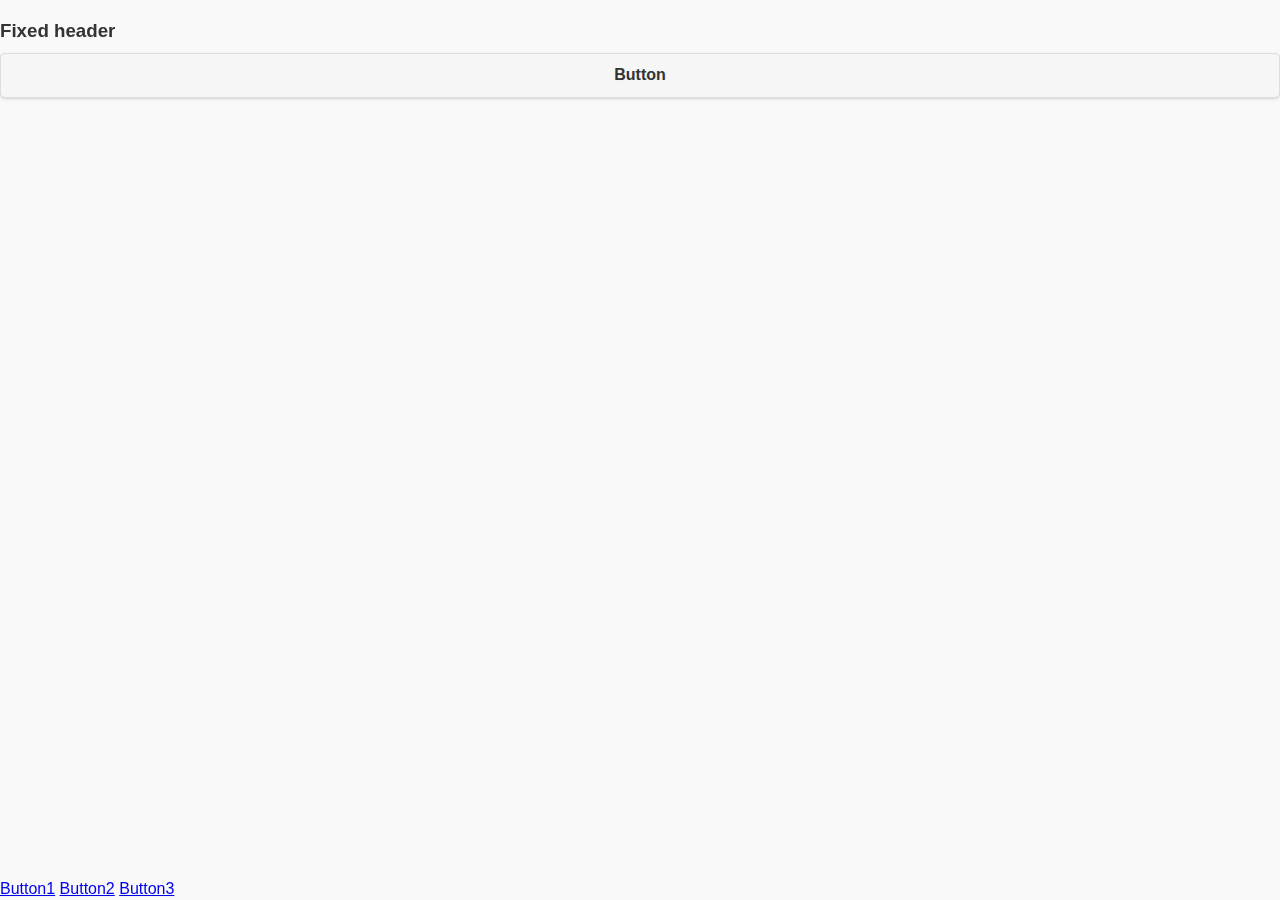
==== index.html @ 9c96c360 "Carga inicial" ====
<!DOCTYPE html>
<html>
	<head>
		<meta charset="utf-8" />
		<title>
			Terappiados
		</title>
		<meta name="viewport" content="width=device-width, initial-scale=1" />
		<meta name="apple-mobile-web-app-capable" content="yes" />
		<meta name="apple-mobile-web-app-status-bar-style" content="black" />

		<link href="css/jquery.mobile-1.4.5.css" 				rel="stylesheet" />
		<link href="css/jquery.mobile.icons-1.4.5.css" 			rel="stylesheet" />
		<link href="css/custom.css" 							rel="stylesheet" />

		<!--<script src="http://84.126.232.176:8759/target/target-script-min.js#anonymous"></script>-->
		<script type="text/javascript" src="cordova.js"></script>
		<script src="js/require.js" data-main="js/main"></script>
	</head>
	
	<body>
	
		<div id="externalheader" class="external" data-role="header">
			<h3>
				Fixed header
			</h3>
		</div>
		
		
		<!-- PAGE -->
		<div id="start" data-role="page" class="page">
			<a class="message" data-role="button" href="#button">Button</a>
		</div>
		
		<div id="externalfooter" class="external" data-role="footer" data-position="fixed" data-tap-toggle="false">
			<div data-role="controlgroup" data-type="horizontal">
				<a class="message" data-role="button" href="#message1">Button1</a>
				<a class="takephoto" data-role="button" href="#message2">Button2</a>
				<a class="fromgallery" data-role="button" href="#message3">Button3</a>
			</div>
		</div>
		
		
	</body>
</html>
---- css/custom.css ----
.external{
	z-index: 1;
	left: 0px;
	right: 0px;
	width: 100%;
	position: fixed;
	z-index: 1000;
}

#externalheader{
	top: -1px;
	padding-top: 1px;
}

#externalfooter{
	bottom: -1px;
	padding-bottom: 1px;
}

.ui-page{

	padding-top: 45px;
	padding-bottom: 45px;

}

.helvetica{
	font-family: "HelveticaNeue-Light";
}

@font-face {			/* Fuente principal */

    font-family: "HelveticaNeue-Light";
    src: url('../fonts/helvetica_neue_light.ttf') format('truetype');

	
  font-weight: bold;
  -webkit-font-smoothing: antialiased;
}
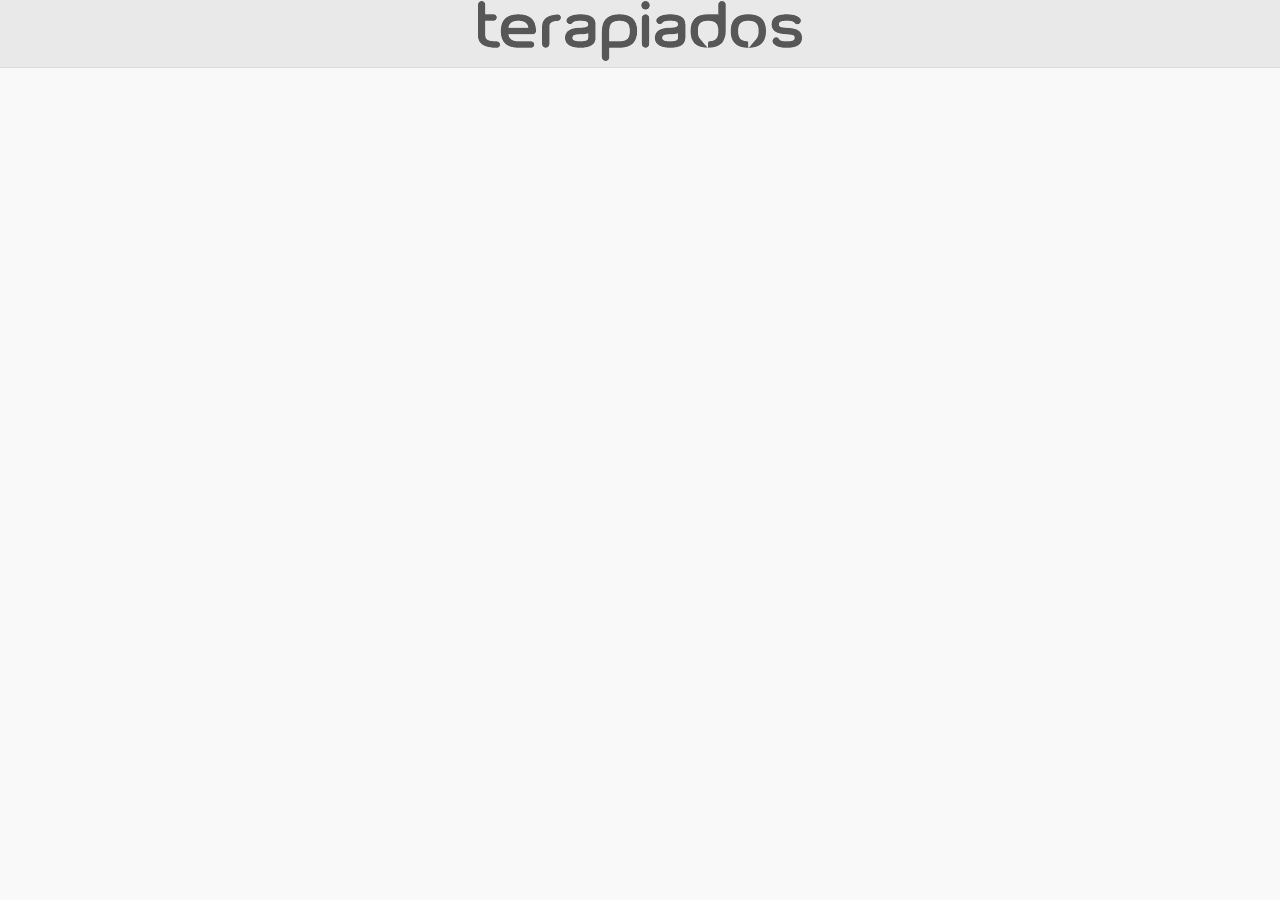
==== commit f1c82a39: "Cambios página" ====
--- a/index.html
+++ b/index.html
@@ -21,25 +21,11 @@
 	<body>
 	
 		<div id="externalheader" class="external" data-role="header">
-			<h3>
-				Fixed header
-			</h3>
-		</div>
-		
-		
-		<!-- PAGE -->
-		<div id="start" data-role="page" class="page">
-			<a class="message" data-role="button" href="#button">Button</a>
-		</div>
-		
-		<div id="externalfooter" class="external" data-role="footer" data-position="fixed" data-tap-toggle="false">
-			<div data-role="controlgroup" data-type="horizontal">
-				<a class="message" data-role="button" href="#message1">Button1</a>
-				<a class="takephoto" data-role="button" href="#message2">Button2</a>
-				<a class="fromgallery" data-role="button" href="#message3">Button3</a>
+			<div style=" text-align:center" data-controltype="image">
+				<img class="logoterapp" src="img/logo_terapiados.png" />
 			</div>
 		</div>
-		
+				
 		
 	</body>
 </html>